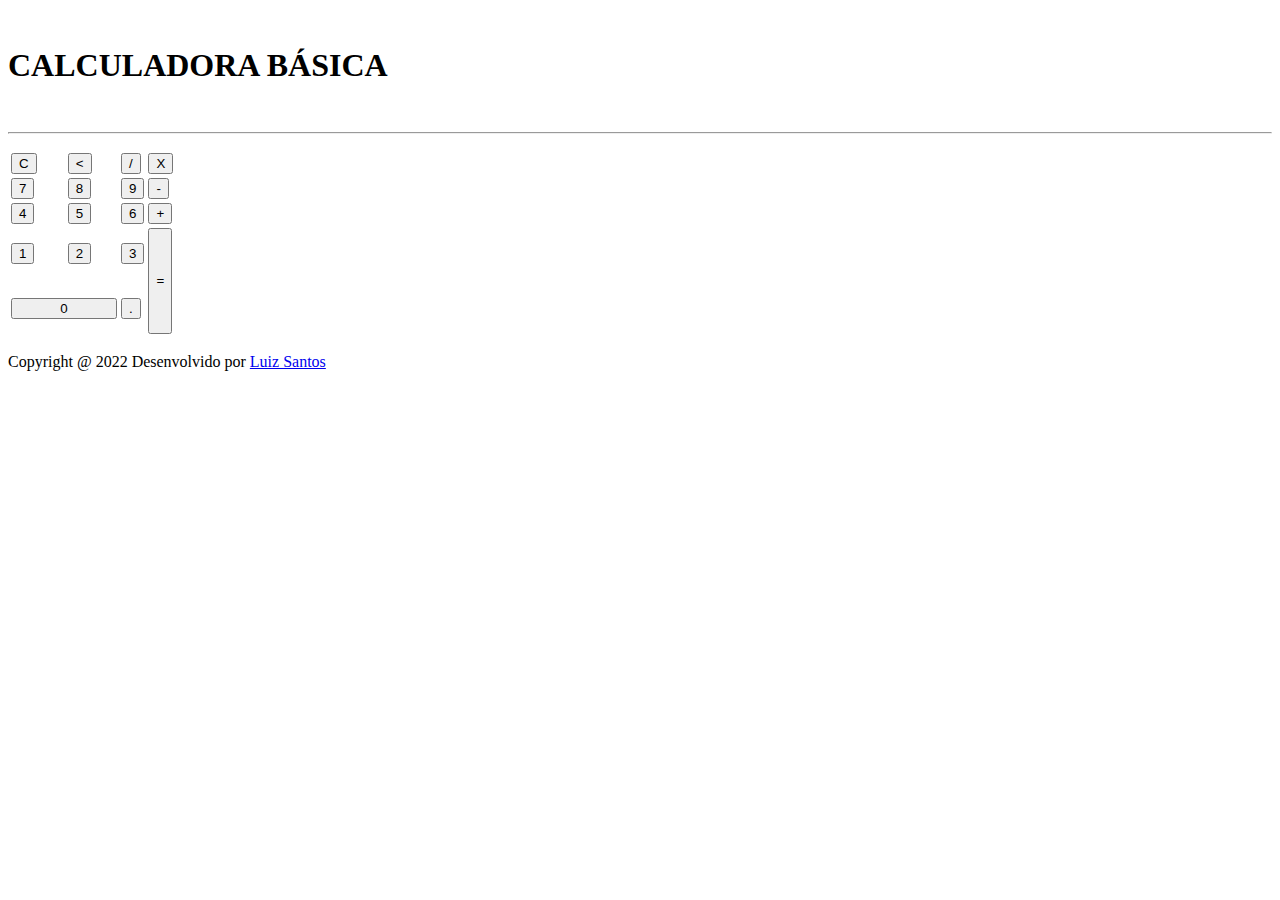
==== Index.html @ a6142d04 "commit" ====
<!DOCTYPE html>
<html lang="pt-BR">
  <head>
    <meta charset="UTF-8" />
    <meta http-equiv="X-UA-Compatible" content="IE=edge" />
    <meta name="viewport" content="width=device-width, initial-scale=1.0" />
    <title>Calculadora Básica</title>
    <link rel="stylesheet" href="styles.css" />
  </head>
  <body>
    <div class="fundo">
      <br />
      <h1>CALCULADORA BÁSICA</h1>
      <br />
      <hr />
      <div class="calculadora">
        <p id="resultado"></p>
        <table>
          <tr>
            <td><button class="botao" onclick="clean()">C</button></td>
            <td><button class="botao" onclick="back()"><</button></td>
            <td><button class="botao" onclick="insert('/')">/</button></td>
            <td><button class="botao" onclick="insert('*')">X</button></td>
          </tr>
          <tr>
            <td><button class="botao" onclick="insert('7')">7</button></td>
            <td><button class="botao" onclick="insert('8')">8</button></td>
            <td><button class="botao" onclick="insert('9')">9</button></td>
            <td><button class="botao" onclick="insert('-')">-</button></td>
          </tr>
          <tr>
            <td><button class="botao" onclick="insert('4')">4</button></td>
            <td><button class="botao" onclick="insert('5')">5</button></td>
            <td><button class="botao" onclick="insert('6')">6</button></td>
            <td><button class="botao" onclick="insert('+')">+</button></td>
          </tr>
          <tr>
            <td><button class="botao" onclick="insert('1')">1</button></td>
            <td><button class="botao" onclick="insert('2')">2</button></td>
            <td><button class="botao" onclick="insert('3')">3</button></td>
            <td rowspan="2">
              <button class="botao" style="height: 106px" onclick="calcular()">
                =
              </button>
            </td>
          </tr>
          <tr>
            <td colspan="2">
              <button class="botao" style="width: 106px" onclick="insert('0')">
                0
              </button>
            </td>
            <td><button class="botao" onclick="insert('.')">.</button></td>
          </tr>
        </table>
      </div>
    </div>
    <footer>
      <p>
        Copyright @ 2022 Desenvolvido por
        <a href="https://beacons.ai/luizaug10" target="_blank" class="copyright"
          >Luiz Santos</a
        >
      </p>
    </footer>
    <script src="scripts.js"></script>
  </body>
</html>
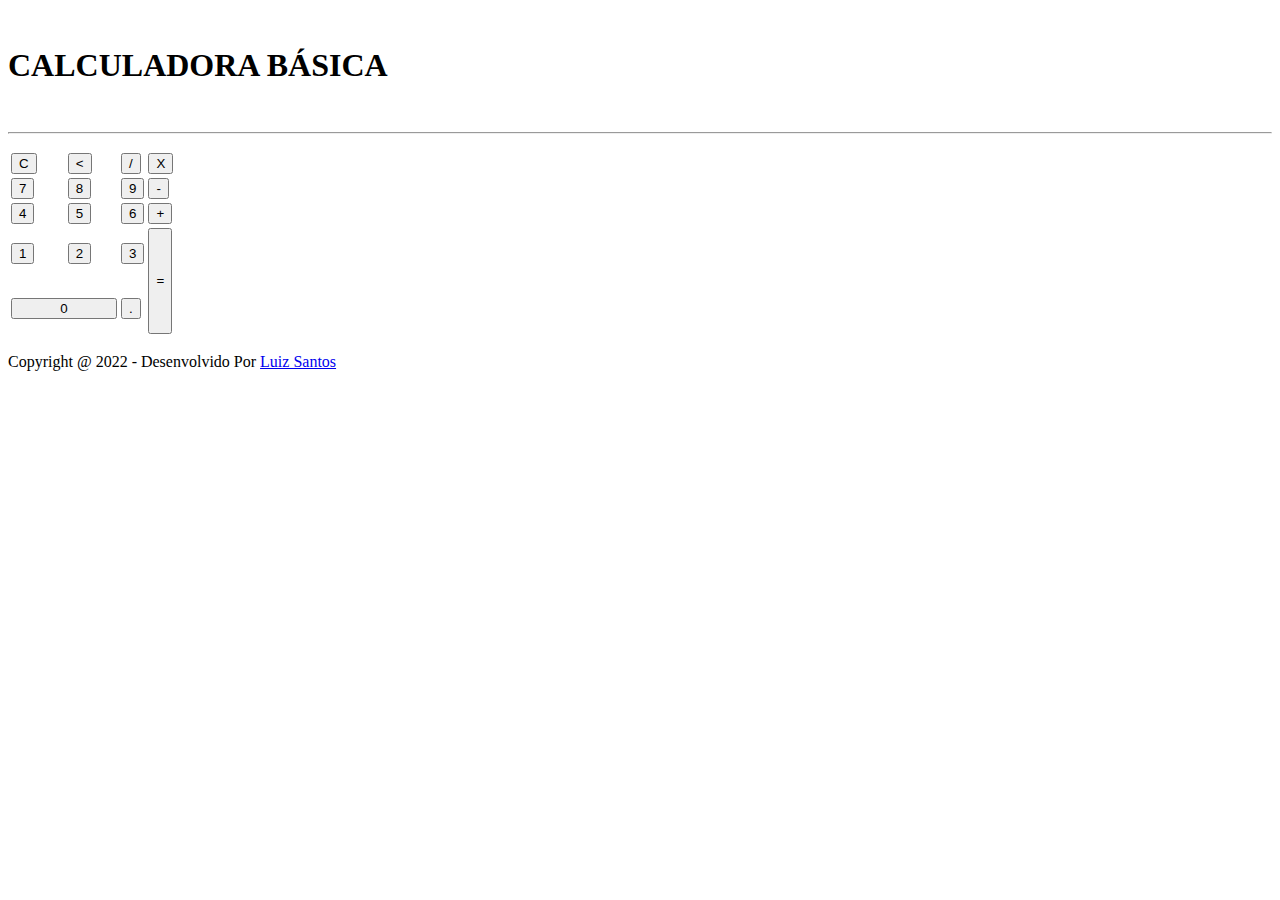
==== commit fa2a3fb1: "commit" ====
--- a/Index.html
+++ b/Index.html
@@ -4,8 +4,8 @@
     <meta charset="UTF-8" />
     <meta http-equiv="X-UA-Compatible" content="IE=edge" />
     <meta name="viewport" content="width=device-width, initial-scale=1.0" />
+    <link rel="stylesheet" href="styles.css" />
     <title>Calculadora Básica</title>
-    <link rel="stylesheet" href="styles.css" />
   </head>
   <body>
     <div class="fundo">
@@ -57,7 +57,7 @@
     </div>
     <footer>
       <p>
-        Copyright @ 2022 Desenvolvido por
+        Copyright @ 2022 - Desenvolvido Por
         <a href="https://beacons.ai/luizaug10" target="_blank" class="copyright"
           >Luiz Santos</a
         >
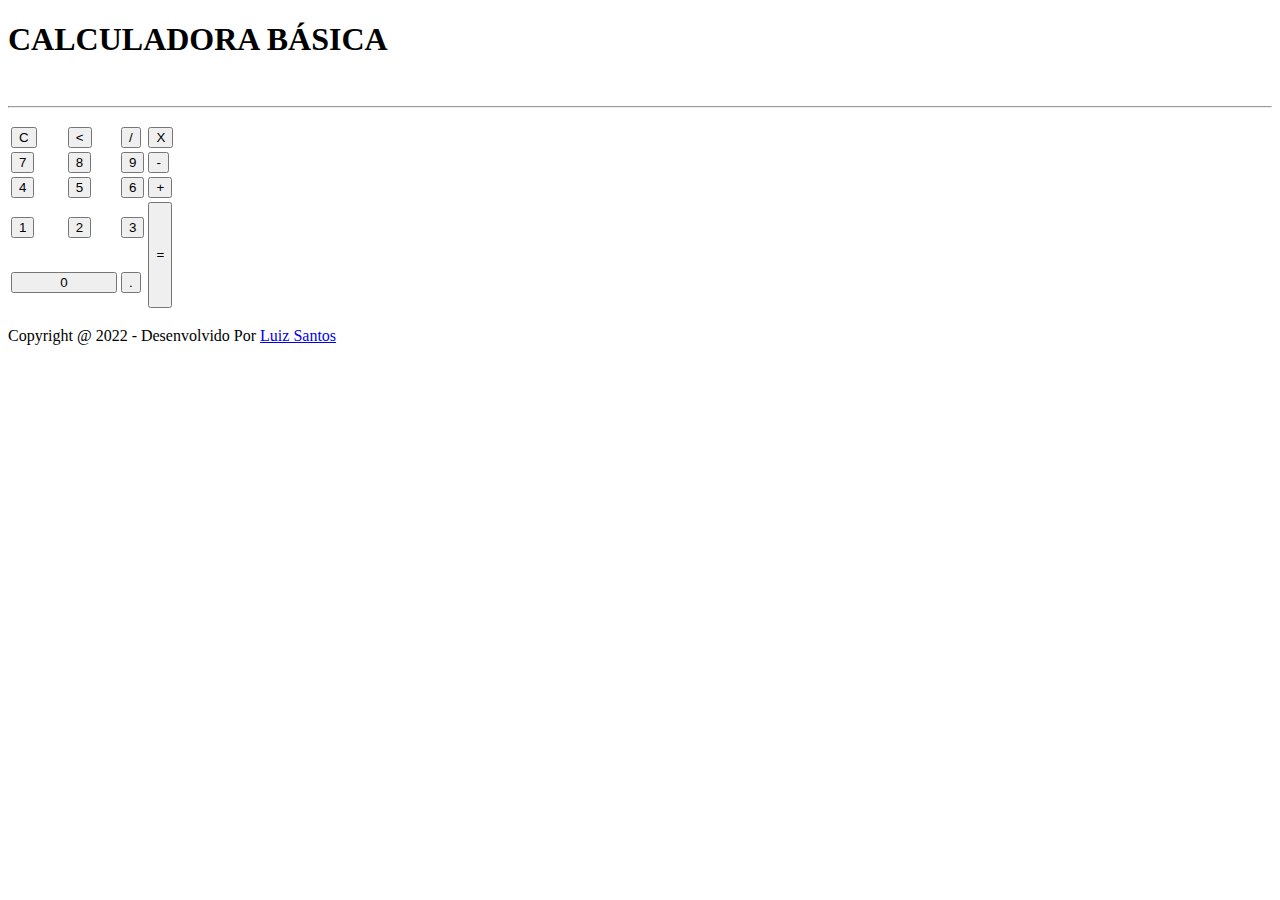
==== commit 3537744b: "commit" ====
--- a/Index.html
+++ b/Index.html
@@ -8,52 +8,49 @@
     <title>Calculadora Básica</title>
   </head>
   <body>
-    <div class="fundo">
-      <br />
-      <h1>CALCULADORA BÁSICA</h1>
-      <br />
-      <hr />
-      <div class="calculadora">
-        <p id="resultado"></p>
-        <table>
-          <tr>
-            <td><button class="botao" onclick="clean()">C</button></td>
-            <td><button class="botao" onclick="back()"><</button></td>
-            <td><button class="botao" onclick="insert('/')">/</button></td>
-            <td><button class="botao" onclick="insert('*')">X</button></td>
-          </tr>
-          <tr>
-            <td><button class="botao" onclick="insert('7')">7</button></td>
-            <td><button class="botao" onclick="insert('8')">8</button></td>
-            <td><button class="botao" onclick="insert('9')">9</button></td>
-            <td><button class="botao" onclick="insert('-')">-</button></td>
-          </tr>
-          <tr>
-            <td><button class="botao" onclick="insert('4')">4</button></td>
-            <td><button class="botao" onclick="insert('5')">5</button></td>
-            <td><button class="botao" onclick="insert('6')">6</button></td>
-            <td><button class="botao" onclick="insert('+')">+</button></td>
-          </tr>
-          <tr>
-            <td><button class="botao" onclick="insert('1')">1</button></td>
-            <td><button class="botao" onclick="insert('2')">2</button></td>
-            <td><button class="botao" onclick="insert('3')">3</button></td>
-            <td rowspan="2">
-              <button class="botao" style="height: 106px" onclick="calcular()">
-                =
-              </button>
-            </td>
-          </tr>
-          <tr>
-            <td colspan="2">
-              <button class="botao" style="width: 106px" onclick="insert('0')">
-                0
-              </button>
-            </td>
-            <td><button class="botao" onclick="insert('.')">.</button></td>
-          </tr>
-        </table>
-      </div>
+    <h1 class="titulo">CALCULADORA BÁSICA</h1>
+    <br />
+    <hr />
+    <div class="calculadora">
+      <p id="resultado"></p>
+      <table>
+        <tr>
+          <td><button class="botao" onclick="clean()">C</button></td>
+          <td><button class="botao" onclick="back()"><</button></td>
+          <td><button class="botao" onclick="insert('/')">/</button></td>
+          <td><button class="botao" onclick="insert('*')">X</button></td>
+        </tr>
+        <tr>
+          <td><button class="botao" onclick="insert('7')">7</button></td>
+          <td><button class="botao" onclick="insert('8')">8</button></td>
+          <td><button class="botao" onclick="insert('9')">9</button></td>
+          <td><button class="botao" onclick="insert('-')">-</button></td>
+        </tr>
+        <tr>
+          <td><button class="botao" onclick="insert('4')">4</button></td>
+          <td><button class="botao" onclick="insert('5')">5</button></td>
+          <td><button class="botao" onclick="insert('6')">6</button></td>
+          <td><button class="botao" onclick="insert('+')">+</button></td>
+        </tr>
+        <tr>
+          <td><button class="botao" onclick="insert('1')">1</button></td>
+          <td><button class="botao" onclick="insert('2')">2</button></td>
+          <td><button class="botao" onclick="insert('3')">3</button></td>
+          <td rowspan="2">
+            <button class="botao" style="height: 106px" onclick="calcular()">
+              =
+            </button>
+          </td>
+        </tr>
+        <tr>
+          <td colspan="2">
+            <button class="botao" style="width: 106px" onclick="insert('0')">
+              0
+            </button>
+          </td>
+          <td><button class="botao" onclick="insert('.')">.</button></td>
+        </tr>
+      </table>
     </div>
     <footer>
       <p>
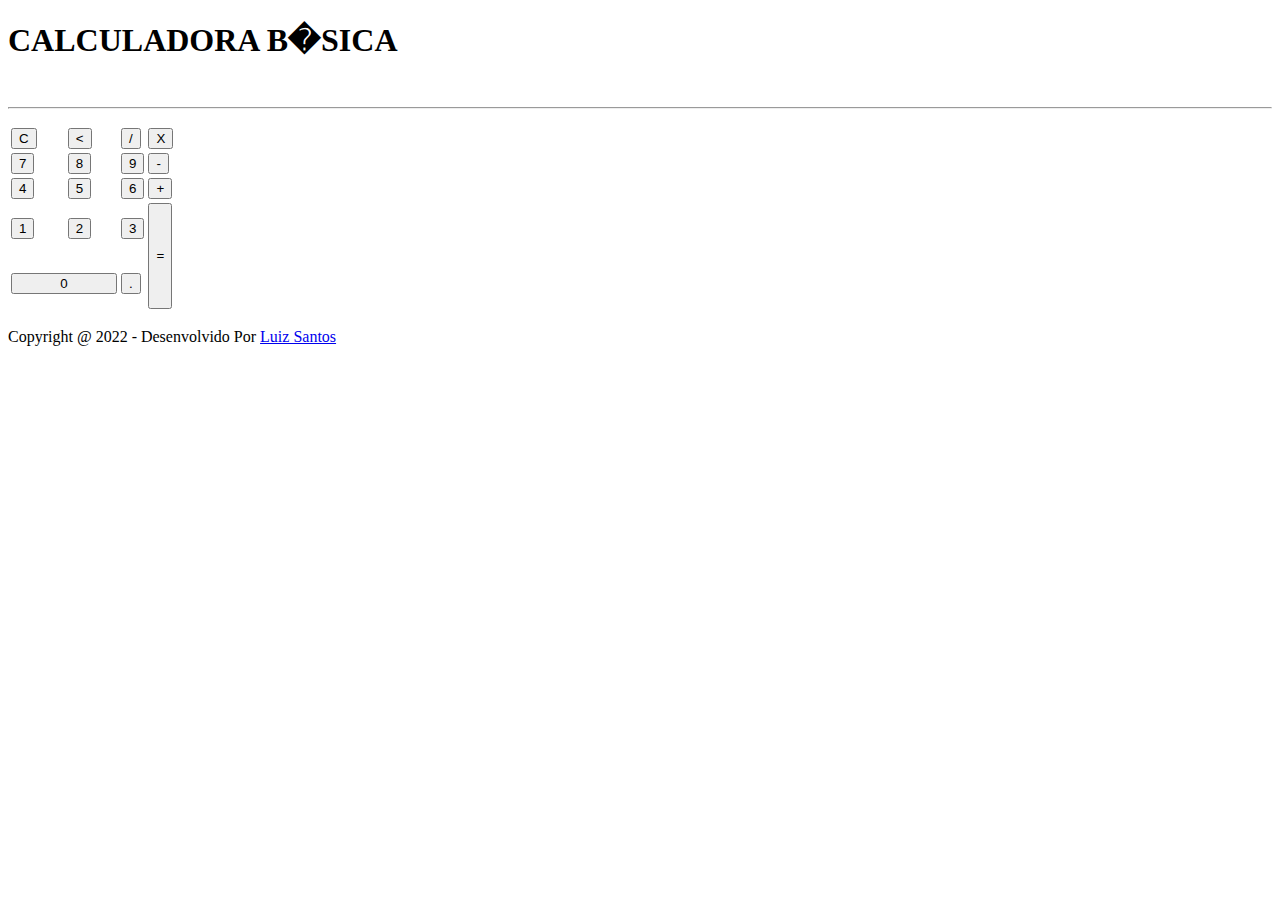
==== commit 300cea15: "Update Index.html" ====
--- a/Index.html
+++ b/Index.html
@@ -5,10 +5,10 @@
     <meta http-equiv="X-UA-Compatible" content="IE=edge" />
     <meta name="viewport" content="width=device-width, initial-scale=1.0" />
     <link rel="stylesheet" href="styles.css" />
-    <title>Calculadora Básica</title>
+    <title>Calculadora B�sica</title>
   </head>
   <body>
-    <h1 class="titulo">CALCULADORA BÁSICA</h1>
+    <h1 class="titulo">CALCULADORA B�SICA</h1>
     <br />
     <hr />
     <div class="calculadora">
@@ -55,7 +55,10 @@
     <footer>
       <p>
         Copyright @ 2022 - Desenvolvido Por
-        <a href="https://beacons.ai/luizaug10" target="_blank" class="copyright"
+        <a
+          href="https://meuslinks-ls.netlify.app"
+          target="_blank"
+          class="copyright"
           >Luiz Santos</a
         >
       </p>
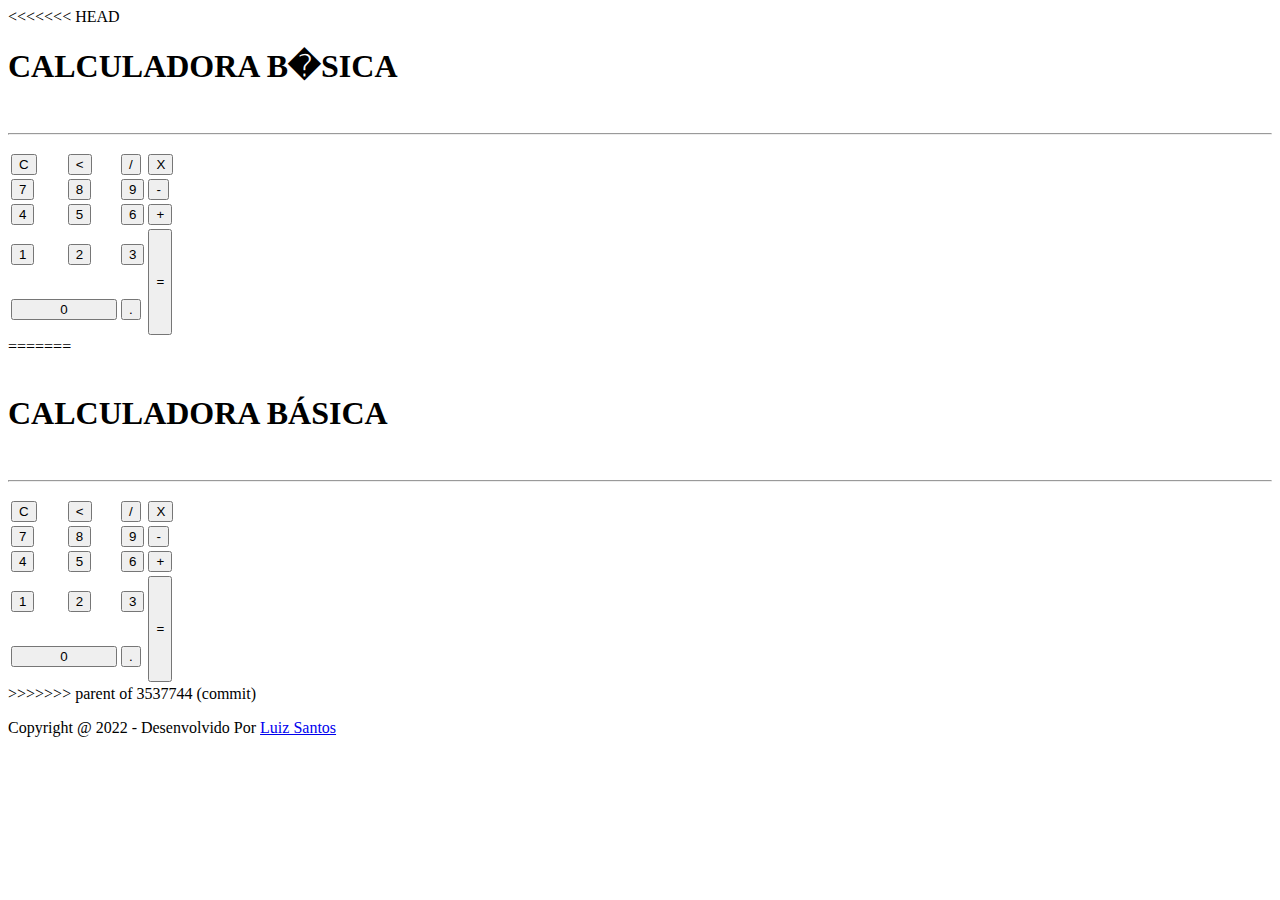
==== commit fad76e81: "Commit" ====
--- a/Index.html
+++ b/Index.html
@@ -8,6 +8,7 @@
     <title>Calculadora B�sica</title>
   </head>
   <body>
+<<<<<<< HEAD
     <h1 class="titulo">CALCULADORA B�SICA</h1>
     <br />
     <hr />
@@ -51,6 +52,54 @@
           <td><button class="botao" onclick="insert('.')">.</button></td>
         </tr>
       </table>
+=======
+    <div class="fundo">
+      <br />
+      <h1>CALCULADORA BÁSICA</h1>
+      <br />
+      <hr />
+      <div class="calculadora">
+        <p id="resultado"></p>
+        <table>
+          <tr>
+            <td><button class="botao" onclick="clean()">C</button></td>
+            <td><button class="botao" onclick="back()"><</button></td>
+            <td><button class="botao" onclick="insert('/')">/</button></td>
+            <td><button class="botao" onclick="insert('*')">X</button></td>
+          </tr>
+          <tr>
+            <td><button class="botao" onclick="insert('7')">7</button></td>
+            <td><button class="botao" onclick="insert('8')">8</button></td>
+            <td><button class="botao" onclick="insert('9')">9</button></td>
+            <td><button class="botao" onclick="insert('-')">-</button></td>
+          </tr>
+          <tr>
+            <td><button class="botao" onclick="insert('4')">4</button></td>
+            <td><button class="botao" onclick="insert('5')">5</button></td>
+            <td><button class="botao" onclick="insert('6')">6</button></td>
+            <td><button class="botao" onclick="insert('+')">+</button></td>
+          </tr>
+          <tr>
+            <td><button class="botao" onclick="insert('1')">1</button></td>
+            <td><button class="botao" onclick="insert('2')">2</button></td>
+            <td><button class="botao" onclick="insert('3')">3</button></td>
+            <td rowspan="2">
+              <button class="botao" style="height: 106px" onclick="calcular()">
+                =
+              </button>
+            </td>
+          </tr>
+          <tr>
+            <td colspan="2">
+              <button class="botao" style="width: 106px" onclick="insert('0')">
+                0
+              </button>
+            </td>
+            <td><button class="botao" onclick="insert('.')">.</button></td>
+          </tr>
+        </table>
+      </div>
+>>>>>>> parent of 3537744 (commit)
     </div>
     <footer>
       <p>
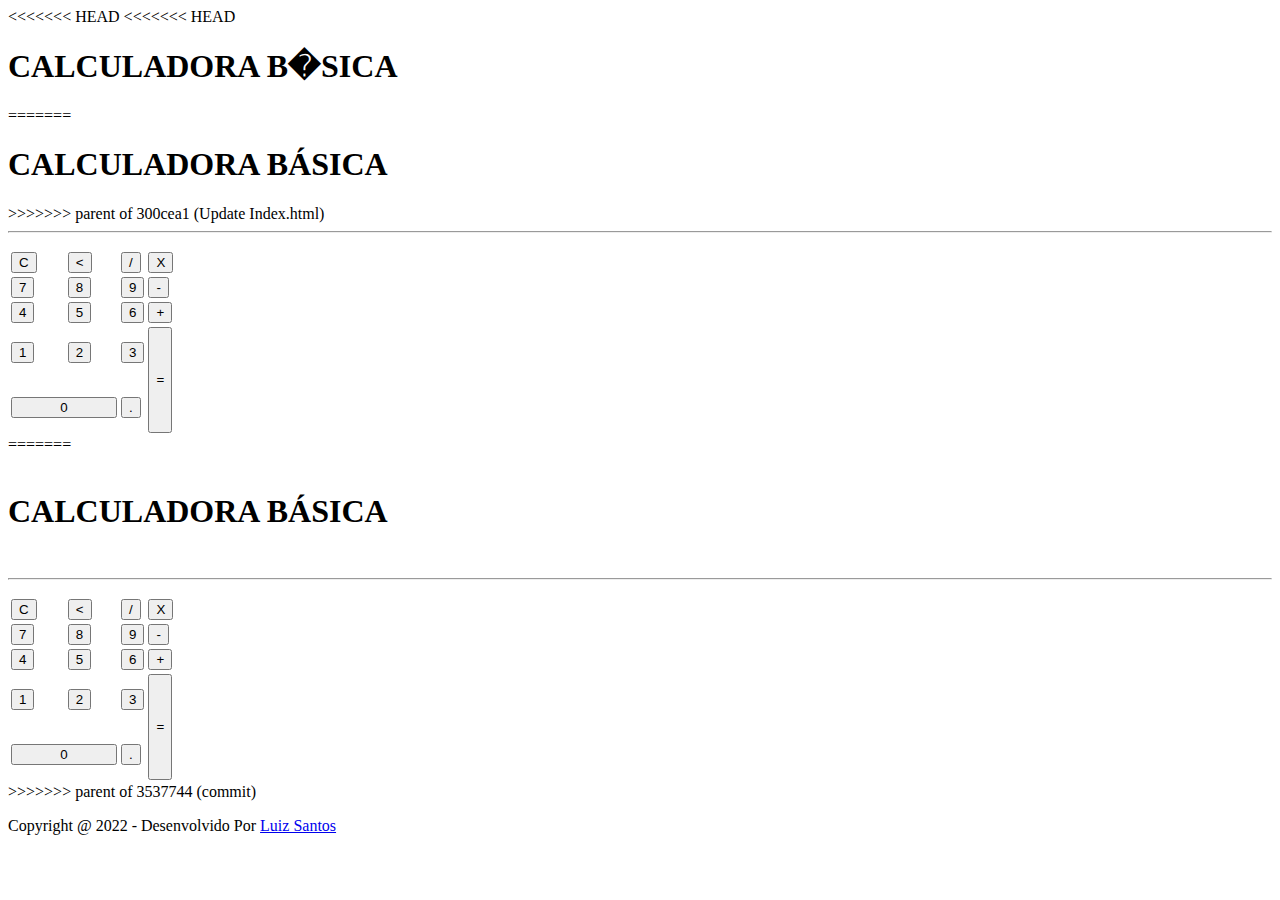
==== commit 9ccbd7a7: "Commit" ====
--- a/Index.html
+++ b/Index.html
@@ -5,11 +5,15 @@
     <meta http-equiv="X-UA-Compatible" content="IE=edge" />
     <meta name="viewport" content="width=device-width, initial-scale=1.0" />
     <link rel="stylesheet" href="styles.css" />
-    <title>Calculadora B�sica</title>
+    <title>Calculadora Básica</title>
   </head>
   <body>
 <<<<<<< HEAD
+<<<<<<< HEAD
     <h1 class="titulo">CALCULADORA B�SICA</h1>
+=======
+    <h1 class="titulo">CALCULADORA BÁSICA</h1>
+>>>>>>> parent of 300cea1 (Update Index.html)
     <br />
     <hr />
     <div class="calculadora">
@@ -104,10 +108,7 @@
     <footer>
       <p>
         Copyright @ 2022 - Desenvolvido Por
-        <a
-          href="https://meuslinks-ls.netlify.app"
-          target="_blank"
-          class="copyright"
+        <a href="https://beacons.ai/luizaug10" target="_blank" class="copyright"
           >Luiz Santos</a
         >
       </p>
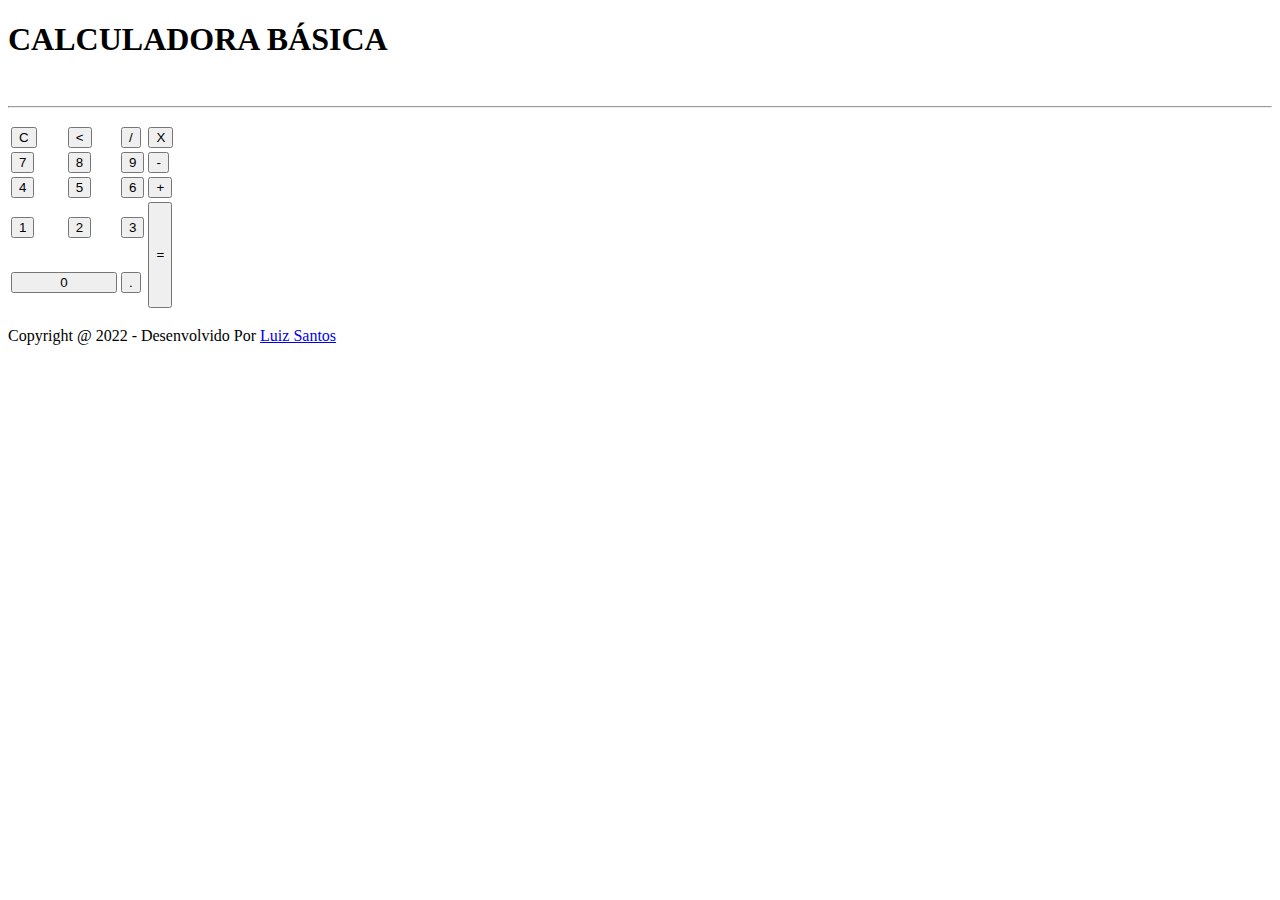
==== commit c52cdcef: "Commit" ====
--- a/Index.html
+++ b/Index.html
@@ -1,19 +1,14 @@
 <!DOCTYPE html>
 <html lang="pt-BR">
   <head>
-    <meta charset="UTF-8" />
+    <meta charset="utf-8" />
     <meta http-equiv="X-UA-Compatible" content="IE=edge" />
     <meta name="viewport" content="width=device-width, initial-scale=1.0" />
     <link rel="stylesheet" href="styles.css" />
     <title>Calculadora Básica</title>
   </head>
   <body>
-<<<<<<< HEAD
-<<<<<<< HEAD
-    <h1 class="titulo">CALCULADORA B�SICA</h1>
-=======
     <h1 class="titulo">CALCULADORA BÁSICA</h1>
->>>>>>> parent of 300cea1 (Update Index.html)
     <br />
     <hr />
     <div class="calculadora">
@@ -56,59 +51,14 @@
           <td><button class="botao" onclick="insert('.')">.</button></td>
         </tr>
       </table>
-=======
-    <div class="fundo">
-      <br />
-      <h1>CALCULADORA BÁSICA</h1>
-      <br />
-      <hr />
-      <div class="calculadora">
-        <p id="resultado"></p>
-        <table>
-          <tr>
-            <td><button class="botao" onclick="clean()">C</button></td>
-            <td><button class="botao" onclick="back()"><</button></td>
-            <td><button class="botao" onclick="insert('/')">/</button></td>
-            <td><button class="botao" onclick="insert('*')">X</button></td>
-          </tr>
-          <tr>
-            <td><button class="botao" onclick="insert('7')">7</button></td>
-            <td><button class="botao" onclick="insert('8')">8</button></td>
-            <td><button class="botao" onclick="insert('9')">9</button></td>
-            <td><button class="botao" onclick="insert('-')">-</button></td>
-          </tr>
-          <tr>
-            <td><button class="botao" onclick="insert('4')">4</button></td>
-            <td><button class="botao" onclick="insert('5')">5</button></td>
-            <td><button class="botao" onclick="insert('6')">6</button></td>
-            <td><button class="botao" onclick="insert('+')">+</button></td>
-          </tr>
-          <tr>
-            <td><button class="botao" onclick="insert('1')">1</button></td>
-            <td><button class="botao" onclick="insert('2')">2</button></td>
-            <td><button class="botao" onclick="insert('3')">3</button></td>
-            <td rowspan="2">
-              <button class="botao" style="height: 106px" onclick="calcular()">
-                =
-              </button>
-            </td>
-          </tr>
-          <tr>
-            <td colspan="2">
-              <button class="botao" style="width: 106px" onclick="insert('0')">
-                0
-              </button>
-            </td>
-            <td><button class="botao" onclick="insert('.')">.</button></td>
-          </tr>
-        </table>
-      </div>
->>>>>>> parent of 3537744 (commit)
     </div>
     <footer>
       <p>
         Copyright @ 2022 - Desenvolvido Por
-        <a href="https://beacons.ai/luizaug10" target="_blank" class="copyright"
+        <a
+          href="https://meuslinks-ls.netlify.app"
+          target="_blank"
+          class="copyright"
           >Luiz Santos</a
         >
       </p>
